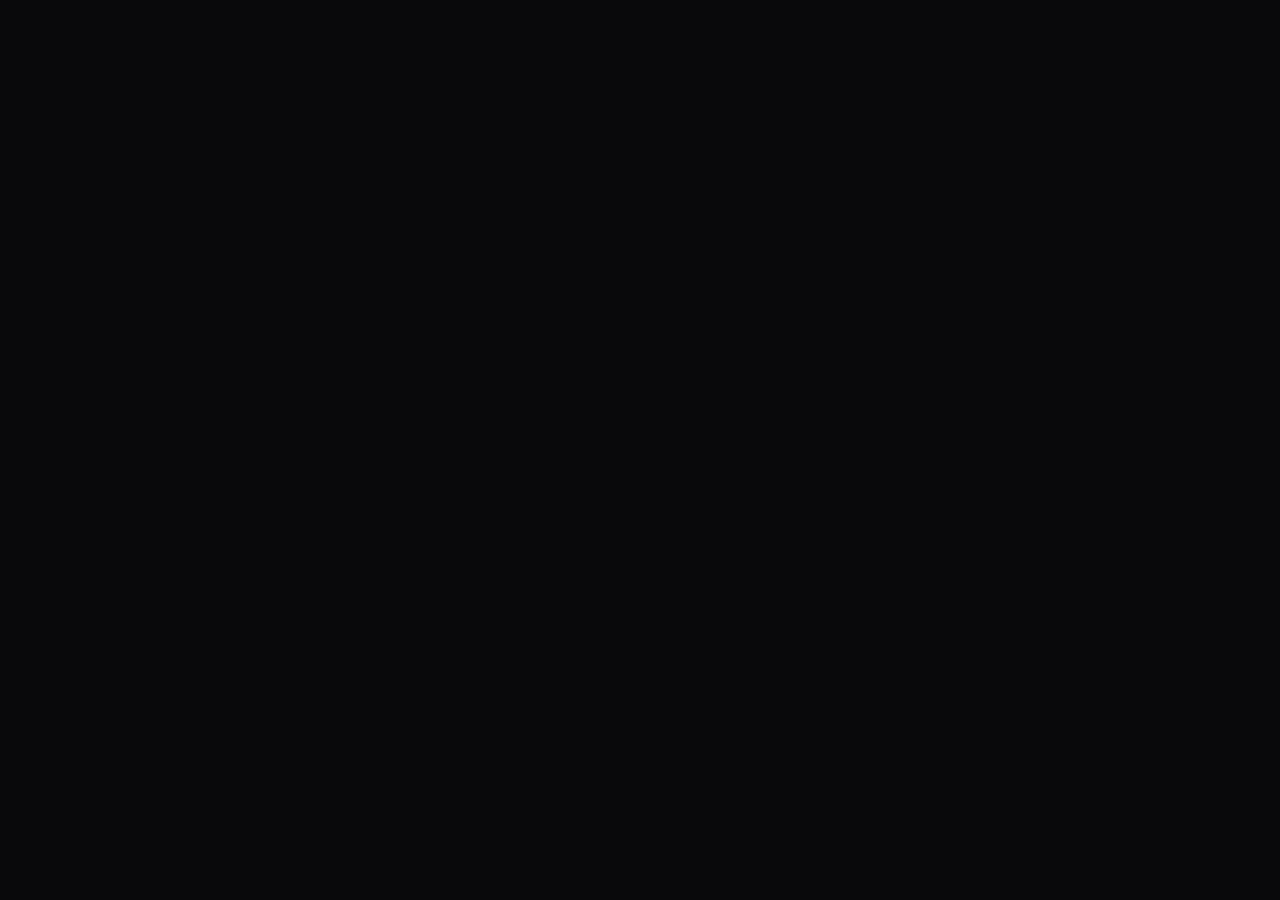
==== crates/qr-frontend/index.html @ 961571b2 "feat: initial implementation of pure Rust fullstack QR studio" ====
<!DOCTYPE html>
<html lang="en" class="dark">
<head>
  <meta charset="utf-8" />
  <meta name="viewport" content="width=device-width, initial-scale=1.0" />
  <title>QR Code Studio — qr.den1zz.dev</title>
  <link rel="preconnect" href="https://fonts.googleapis.com">
  <link rel="preconnect" href="https://fonts.gstatic.com" crossorigin>
  <link href="https://fonts.googleapis.com/css2?family=JetBrains+Mono:wght@400;500;600;700&display=swap" rel="stylesheet">
  <script src="https://cdn.tailwindcss.com"></script>
  <script>
    tailwind.config = {
      darkMode: 'class',
      theme: {
        extend: {
          fontFamily: {
            mono: ['"JetBrains Mono"', 'monospace'],
          },
          colors: {
            bg: '#09090b',
            surface: '#121215',
            'surface-hover': '#1a1a1f',
            edge: '#27272a',
            'edge-active': '#3f3f46',
            ink: '#f4f4f5',
            muted: '#a1a1aa',
            purple: '#a855f7',
            'purple-subtle': '#3b1d54',
          }
        }
      }
    }
  </script>
  <style>
    body {
      background-color: #09090b;
      color: #f4f4f5;
      font-family: 'JetBrains Mono', monospace;
      -webkit-font-smoothing: antialiased;
    }
    input[type="range"] {
      accent-color: #a855f7;
    }
    /* Custom scrollbar */
    ::-webkit-scrollbar {
      width: 6px;
      height: 6px;
    }
    ::-webkit-scrollbar-track {
      background: #09090b;
    }
    ::-webkit-scrollbar-thumb {
      background: #27272a;
      border-radius: 3px;
    }
    ::-webkit-scrollbar-thumb:hover {
      background: #3f3f46;
    }
  </style>
</head>
<body class="min-h-screen bg-bg text-ink selection:bg-purple/30 selection:text-purple">
  <div id="app"></div>
</body>
</html>
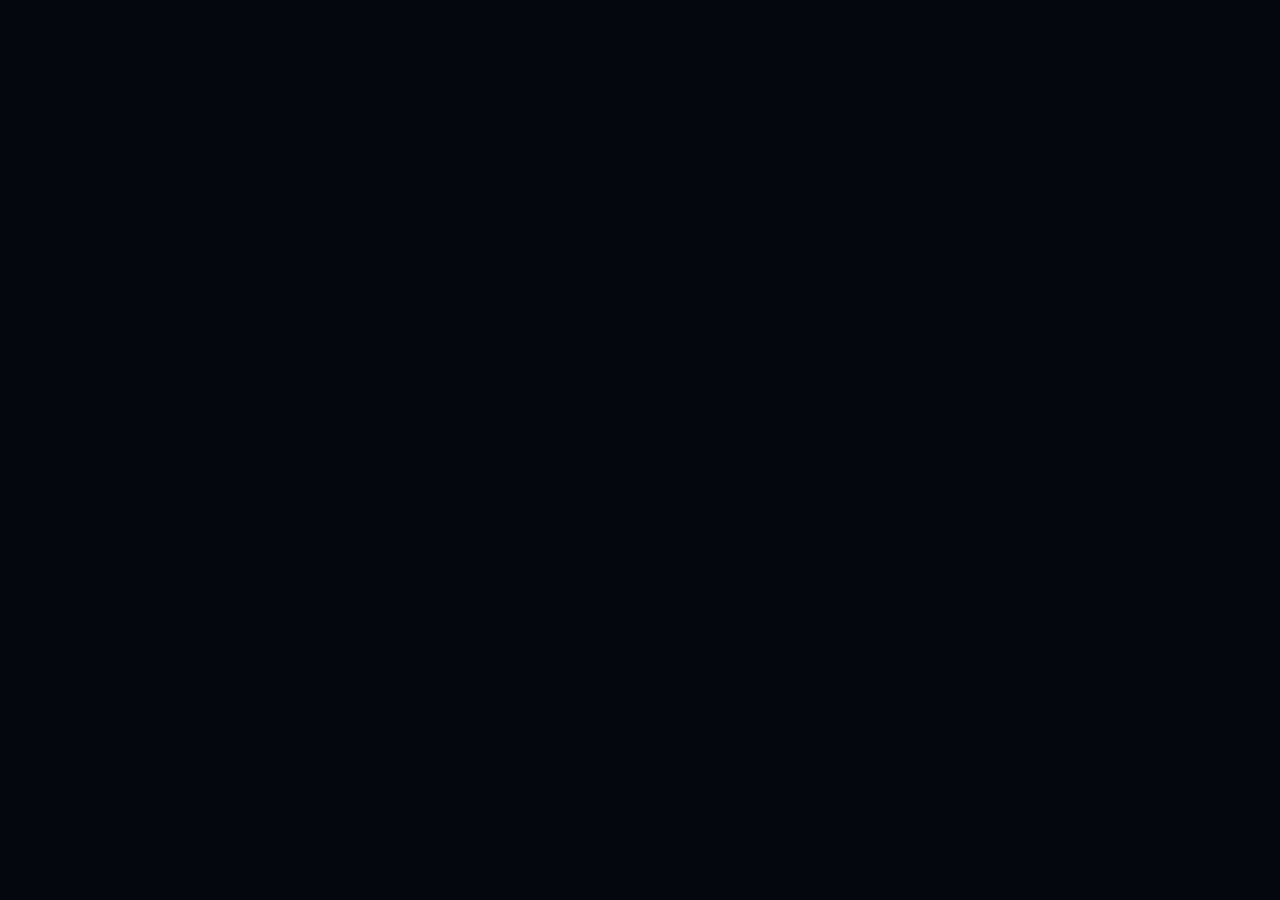
==== commit e2ed64aa: "feat(ui): redesign UI to match den1zz.dev, implement ente classy shape, and fit QR frame" ====
--- a/crates/qr-frontend/index.html
+++ b/crates/qr-frontend/index.html
@@ -6,7 +6,7 @@
   <title>QR Code Studio — qr.den1zz.dev</title>
   <link rel="preconnect" href="https://fonts.googleapis.com">
   <link rel="preconnect" href="https://fonts.gstatic.com" crossorigin>
-  <link href="https://fonts.googleapis.com/css2?family=JetBrains+Mono:wght@400;500;600;700&display=swap" rel="stylesheet">
+  <link href="https://fonts.googleapis.com/css2?family=Inter:wght@400;500;600;700&family=JetBrains+Mono:wght@400;500;600;700&display=swap" rel="stylesheet">
   <script src="https://cdn.tailwindcss.com"></script>
   <script>
     tailwind.config = {
@@ -14,51 +14,336 @@
       theme: {
         extend: {
           fontFamily: {
-            mono: ['"JetBrains Mono"', 'monospace'],
+            mono: ['"Maple Mono NF"', '"Maple Mono"', '"JetBrains Mono"', 'ui-monospace', 'monospace'],
+            sans: ['"Inter"', 'ui-sans-serif', 'system-ui', 'sans-serif'],
           },
           colors: {
-            bg: '#09090b',
-            surface: '#121215',
-            'surface-hover': '#1a1a1f',
-            edge: '#27272a',
-            'edge-active': '#3f3f46',
-            ink: '#f4f4f5',
-            muted: '#a1a1aa',
-            purple: '#a855f7',
-            'purple-subtle': '#3b1d54',
+            bg: '#04070d',
+            'bg-elevated': '#080d16',
+            panel: 'rgba(10, 17, 27, 0.72)',
+            'panel-border': 'rgba(63, 217, 255, 0.18)',
+            accent: '#3fd9ff',
+            'accent-dim': '#1c7d92',
+            'accent-glow': 'rgba(63, 217, 255, 0.35)',
+            text: '#e6f1f5',
+            'text-dim': '#93a8b3',
+            'text-faint': '#56636b',
           }
         }
       }
     }
   </script>
   <style>
+    :root {
+      --font-mono: "Maple Mono NF", "Maple Mono", "JetBrains Mono", ui-monospace, SFMono-Regular, Menlo, monospace;
+      --bg: #04070d;
+      --bg-elevated: #080d16;
+      --panel: rgba(10, 17, 27, 0.72);
+      --panel-border: rgba(63, 217, 255, 0.18);
+      --accent: #3fd9ff;
+      --accent-dim: #1c7d92;
+      --accent-glow: rgba(63, 217, 255, 0.35);
+      --text: #e6f1f5;
+      --text-dim: #93a8b3;
+      --text-faint: #56636b;
+    }
+
+    * {
+      box-sizing: border-box;
+    }
+
+    html {
+      background: var(--bg);
+      color-scheme: dark;
+      scroll-behavior: smooth;
+    }
+
     body {
-      background-color: #09090b;
-      color: #f4f4f5;
-      font-family: 'JetBrains Mono', monospace;
+      min-width: 320px;
+      margin: 0;
+      background: var(--bg);
+      color: var(--text);
+      font-family: var(--font-mono);
       -webkit-font-smoothing: antialiased;
-    }
+      line-height: 1.6;
+    }
+
+    ::selection {
+      background: rgba(63, 217, 255, 0.25);
+      color: #3fd9ff;
+    }
+
+    /* Chromatic Aberration Text Effect */
+    .chromatic-text {
+      position: relative;
+      display: inline-block;
+      color: var(--text);
+      text-shadow:
+        0 0 2px rgba(255, 255, 255, 0.7),
+        0 0 10px rgba(63, 217, 255, 0.5),
+        0 0 22px rgba(63, 217, 255, 0.3);
+    }
+
+    .chromatic-text::before,
+    .chromatic-text::after {
+      content: attr(data-text);
+      position: absolute;
+      top: 0;
+      left: 0;
+      width: 100%;
+      height: 100%;
+      pointer-events: none;
+    }
+
+    .chromatic-text::before {
+      color: rgba(255, 0, 85, 0.75);
+      transform: translate(-1.2px, 0);
+      mix-blend-mode: screen;
+      clip-path: inset(0 0 48% 0);
+      text-shadow: 0 0 8px rgba(255, 0, 85, 0.6);
+    }
+
+    .chromatic-text::after {
+      color: rgba(63, 217, 255, 0.85);
+      transform: translate(1.2px, 0);
+      mix-blend-mode: screen;
+      clip-path: inset(48% 0 0 0);
+      text-shadow: 0 0 8px rgba(63, 217, 255, 0.6);
+    }
+
+    /* Floating Pill Navigation */
+    .site-nav-wrap {
+      position: sticky;
+      top: 1rem;
+      z-index: 50;
+      width: min(100% - 2rem, 76rem);
+      margin-inline: auto;
+    }
+
+    .site-nav {
+      display: flex;
+      align-items: center;
+      justify-content: space-between;
+      gap: 1rem;
+      min-height: 3.5rem;
+      padding: 0.625rem 1.25rem;
+      border: 1px solid var(--panel-border);
+      border-radius: 999px;
+      background: var(--panel);
+      box-shadow: 0 8px 32px rgba(0, 0, 0, 0.5), inset 0 1px 0 rgba(255, 255, 255, 0.05);
+      backdrop-filter: blur(16px) saturate(140%);
+      -webkit-backdrop-filter: blur(16px) saturate(140%);
+    }
+
+    /* Glass Panels */
+    .glass-panel {
+      position: relative;
+      overflow: hidden;
+      border: 1px solid var(--panel-border);
+      border-radius: 1rem;
+      background: var(--panel);
+      box-shadow: 0 16px 40px rgba(0, 0, 0, 0.4), inset 0 1px 0 rgba(255, 255, 255, 0.04);
+      backdrop-filter: blur(16px);
+      -webkit-backdrop-filter: blur(16px);
+      transition: border-color 200ms ease, box-shadow 200ms ease;
+    }
+
+    .glass-panel:hover {
+      border-color: rgba(63, 217, 255, 0.3);
+    }
+
+    /* Buttons */
+    .button {
+      display: inline-flex;
+      align-items: center;
+      justify-content: center;
+      gap: 0.5rem;
+      min-height: 2.5rem;
+      padding: 0.5rem 1.25rem;
+      border-radius: 999px;
+      font-size: 0.8125rem;
+      font-weight: 600;
+      font-family: var(--font-mono);
+      text-decoration: none;
+      transition: transform 150ms ease, box-shadow 150ms ease, border-color 150ms ease, background 150ms ease, color 150ms ease;
+      cursor: pointer;
+    }
+
+    .button:hover {
+      transform: translateY(-1px);
+    }
+
+    .button:active {
+      transform: translateY(0);
+    }
+
+    .button-primary {
+      border: 1px solid var(--accent);
+      background: var(--accent);
+      color: #020509;
+      box-shadow: 0 0 24px var(--accent-glow);
+    }
+
+    .button-primary:hover {
+      background: #62e1ff;
+      box-shadow: 0 0 32px rgba(63, 217, 255, 0.55);
+    }
+
+    .button-secondary {
+      border: 1px solid var(--panel-border);
+      background: rgba(10, 17, 27, 0.6);
+      color: var(--text);
+      backdrop-filter: blur(12px);
+    }
+
+    .button-secondary:hover {
+      border-color: var(--accent);
+      color: var(--accent);
+      box-shadow: 0 0 18px var(--accent-glow);
+    }
+
+    /* Status Badges */
+    .status-badge {
+      display: inline-flex;
+      align-items: center;
+      gap: 0.5rem;
+      min-height: 1.75rem;
+      padding: 0.25rem 0.75rem;
+      border: 1px solid rgba(63, 217, 255, 0.28);
+      border-radius: 999px;
+      background: rgba(63, 217, 255, 0.06);
+      color: var(--accent);
+      font-size: 0.75rem;
+      font-weight: 600;
+      line-height: 1.4;
+      font-family: var(--font-mono);
+      letter-spacing: 0.04em;
+    }
+
+    .status-dot-active {
+      width: 7px;
+      height: 7px;
+      border-radius: 50%;
+      background-color: var(--accent);
+      box-shadow: 0 0 10px var(--accent);
+      animation: pulse-dot 2s infinite ease-in-out;
+    }
+
+    @keyframes pulse-dot {
+      0%, 100% {
+        opacity: 1;
+        transform: scale(1);
+      }
+      50% {
+        opacity: 0.45;
+        transform: scale(0.85);
+      }
+    }
+
+    /* Viewfinder QR Stage Frame */
+    .viewfinder-frame {
+      position: relative;
+      width: 100%;
+      aspect-ratio: 1 / 1;
+      max-width: 380px;
+      max-height: 380px;
+      margin: 0 auto;
+      border-radius: 1rem;
+      background-color: var(--bg-elevated);
+      background-image:
+        linear-gradient(rgba(63, 217, 255, 0.07) 1px, transparent 1px),
+        linear-gradient(90deg, rgba(63, 217, 255, 0.07) 1px, transparent 1px);
+      background-size: 20px 20px;
+      border: 1px solid rgba(63, 217, 255, 0.25);
+      box-shadow: inset 0 0 35px rgba(0, 0, 0, 0.7), 0 0 30px rgba(63, 217, 255, 0.06);
+      display: flex;
+      align-items: center;
+      justify-content: center;
+      padding: 1.25rem;
+      overflow: hidden;
+    }
+
+    /* Viewfinder Corner HUD Reticles */
+    .hud-reticle {
+      position: absolute;
+      width: 14px;
+      height: 14px;
+      border-color: var(--accent);
+      pointer-events: none;
+      opacity: 0.8;
+    }
+    .hud-tl { top: 8px; left: 8px; border-top: 2px solid var(--accent); border-left: 2px solid var(--accent); }
+    .hud-tr { top: 8px; right: 8px; border-top: 2px solid var(--accent); border-right: 2px solid var(--accent); }
+    .hud-bl { bottom: 8px; left: 8px; border-bottom: 2px solid var(--accent); border-left: 2px solid var(--accent); }
+    .hud-br { bottom: 8px; right: 8px; border-bottom: 2px solid var(--accent); border-right: 2px solid var(--accent); }
+
+    /* Guaranteed SVG scaling: fills frame without overflowing */
+    .qr-svg-wrapper {
+      width: 100%;
+      height: 100%;
+      display: flex;
+      align-items: center;
+      justify-content: center;
+    }
+
+    .qr-svg-wrapper svg {
+      width: 100% !important;
+      height: 100% !important;
+      max-width: 100% !important;
+      max-height: 100% !important;
+      object-fit: contain;
+      display: block !important;
+      filter: drop-shadow(0 10px 24px rgba(0, 0, 0, 0.6));
+    }
+
+    /* Custom Form Inputs */
+    input[type="text"],
+    input[type="password"],
+    input[type="url"],
+    textarea,
+    select {
+      background: rgba(8, 13, 22, 0.8);
+      border: 1px solid var(--panel-border);
+      border-radius: 0.5rem;
+      color: var(--text);
+      font-family: var(--font-mono);
+      font-size: 0.875rem;
+      padding: 0.625rem 0.875rem;
+      transition: border-color 150ms ease, box-shadow 150ms ease;
+    }
+
+    input[type="text"]:focus,
+    input[type="password"]:focus,
+    input[type="url"]:focus,
+    textarea:focus,
+    select:focus {
+      outline: none;
+      border-color: var(--accent);
+      box-shadow: 0 0 16px var(--accent-glow);
+    }
+
     input[type="range"] {
-      accent-color: #a855f7;
-    }
-    /* Custom scrollbar */
+      accent-color: var(--accent);
+    }
+
+    /* Scrollbars */
     ::-webkit-scrollbar {
       width: 6px;
       height: 6px;
     }
     ::-webkit-scrollbar-track {
-      background: #09090b;
+      background: var(--bg);
     }
     ::-webkit-scrollbar-thumb {
-      background: #27272a;
+      background: rgba(63, 217, 255, 0.2);
       border-radius: 3px;
     }
     ::-webkit-scrollbar-thumb:hover {
-      background: #3f3f46;
+      background: var(--accent);
     }
   </style>
 </head>
-<body class="min-h-screen bg-bg text-ink selection:bg-purple/30 selection:text-purple">
+<body class="min-h-screen bg-[#04070d] text-[#e6f1f5]">
   <div id="app"></div>
 </body>
 </html>
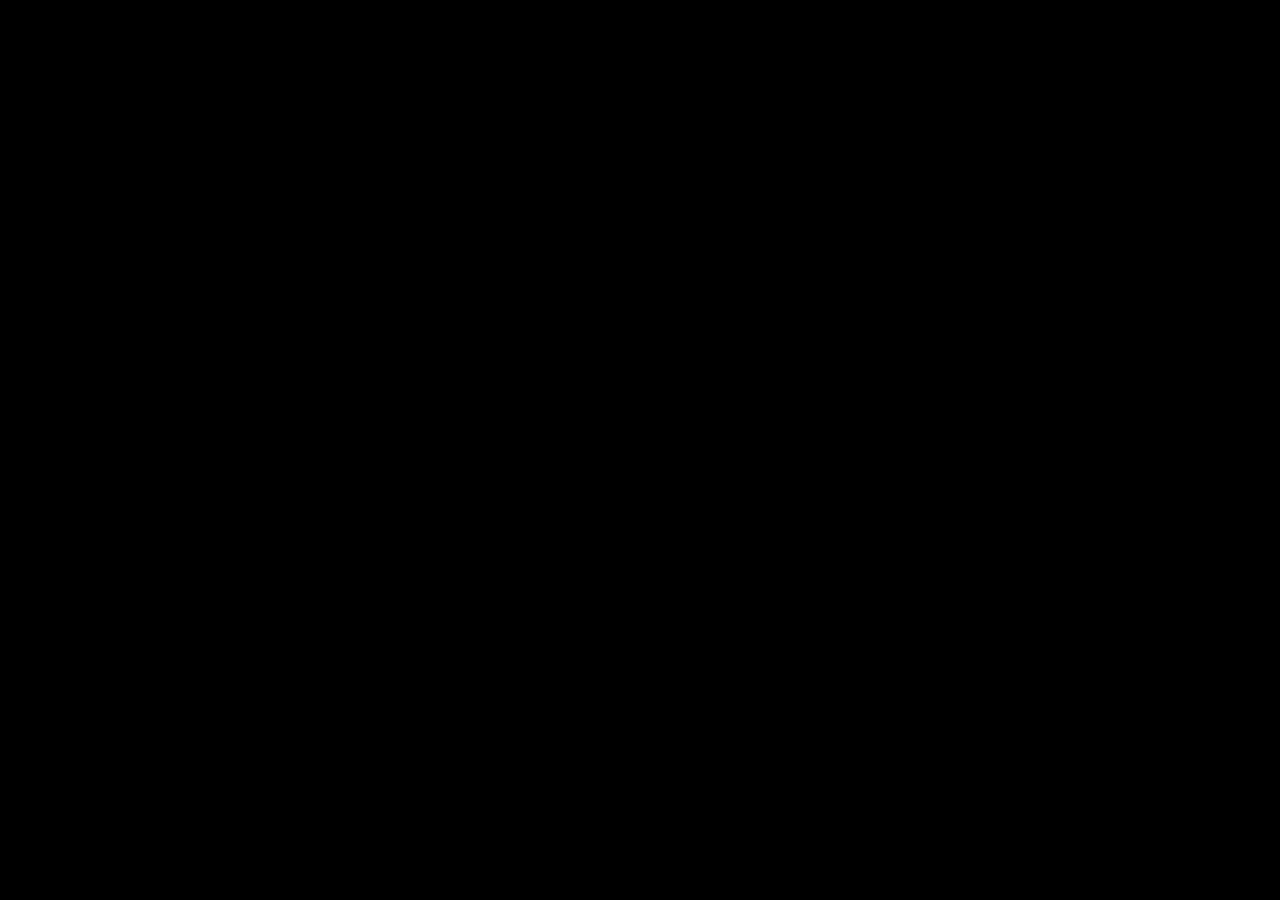
==== commit b7cb681d: "feat(ui): implement AMOLED black theme with basic cyan & white, and separate eye/module color picker" ====
--- a/crates/qr-frontend/index.html
+++ b/crates/qr-frontend/index.html
@@ -18,16 +18,16 @@
             sans: ['"Inter"', 'ui-sans-serif', 'system-ui', 'sans-serif'],
           },
           colors: {
-            bg: '#04070d',
-            'bg-elevated': '#080d16',
-            panel: 'rgba(10, 17, 27, 0.72)',
-            'panel-border': 'rgba(63, 217, 255, 0.18)',
-            accent: '#3fd9ff',
-            'accent-dim': '#1c7d92',
-            'accent-glow': 'rgba(63, 217, 255, 0.35)',
-            text: '#e6f1f5',
-            'text-dim': '#93a8b3',
-            'text-faint': '#56636b',
+            bg: '#000000',
+            'bg-elevated': '#080808',
+            panel: '#0a0a0a',
+            'panel-border': 'rgba(255, 255, 255, 0.12)',
+            accent: '#00f0ff',
+            'accent-dim': '#008b99',
+            'accent-glow': 'rgba(0, 240, 255, 0.25)',
+            text: '#ffffff',
+            'text-dim': '#a0a0a0',
+            'text-faint': '#555555',
           }
         }
       }
@@ -36,16 +36,16 @@
   <style>
     :root {
       --font-mono: "Maple Mono NF", "Maple Mono", "JetBrains Mono", ui-monospace, SFMono-Regular, Menlo, monospace;
-      --bg: #04070d;
-      --bg-elevated: #080d16;
-      --panel: rgba(10, 17, 27, 0.72);
-      --panel-border: rgba(63, 217, 255, 0.18);
-      --accent: #3fd9ff;
-      --accent-dim: #1c7d92;
-      --accent-glow: rgba(63, 217, 255, 0.35);
-      --text: #e6f1f5;
-      --text-dim: #93a8b3;
-      --text-faint: #56636b;
+      --bg: #000000;
+      --bg-elevated: #080808;
+      --panel: #0a0a0a;
+      --panel-border: rgba(255, 255, 255, 0.12);
+      --accent: #00f0ff;
+      --accent-dim: #008b99;
+      --accent-glow: rgba(0, 240, 255, 0.25);
+      --text: #ffffff;
+      --text-dim: #a0a0a0;
+      --text-faint: #555555;
     }
 
     * {
@@ -53,7 +53,7 @@
     }
 
     html {
-      background: var(--bg);
+      background: #000000;
       color-scheme: dark;
       scroll-behavior: smooth;
     }
@@ -61,54 +61,22 @@
     body {
       min-width: 320px;
       margin: 0;
-      background: var(--bg);
-      color: var(--text);
+      background: #000000;
+      color: #ffffff;
       font-family: var(--font-mono);
       -webkit-font-smoothing: antialiased;
       line-height: 1.6;
     }
 
     ::selection {
-      background: rgba(63, 217, 255, 0.25);
-      color: #3fd9ff;
-    }
-
-    /* Chromatic Aberration Text Effect */
-    .chromatic-text {
-      position: relative;
-      display: inline-block;
-      color: var(--text);
-      text-shadow:
-        0 0 2px rgba(255, 255, 255, 0.7),
-        0 0 10px rgba(63, 217, 255, 0.5),
-        0 0 22px rgba(63, 217, 255, 0.3);
-    }
-
-    .chromatic-text::before,
-    .chromatic-text::after {
-      content: attr(data-text);
-      position: absolute;
-      top: 0;
-      left: 0;
-      width: 100%;
-      height: 100%;
-      pointer-events: none;
-    }
-
-    .chromatic-text::before {
-      color: rgba(255, 0, 85, 0.75);
-      transform: translate(-1.2px, 0);
-      mix-blend-mode: screen;
-      clip-path: inset(0 0 48% 0);
-      text-shadow: 0 0 8px rgba(255, 0, 85, 0.6);
-    }
-
-    .chromatic-text::after {
-      color: rgba(63, 217, 255, 0.85);
-      transform: translate(1.2px, 0);
-      mix-blend-mode: screen;
-      clip-path: inset(48% 0 0 0);
-      text-shadow: 0 0 8px rgba(63, 217, 255, 0.6);
+      background: rgba(0, 240, 255, 0.25);
+      color: #00f0ff;
+    }
+
+    /* Clean Brand Typography */
+    .brand-title {
+      color: #ffffff;
+      letter-spacing: -0.02em;
     }
 
     /* Floating Pill Navigation */
@@ -116,7 +84,7 @@
       position: sticky;
       top: 1rem;
       z-index: 50;
-      width: min(100% - 2rem, 76rem);
+      width: min(100% - 2rem, 46rem);
       margin-inline: auto;
     }
 
@@ -125,31 +93,29 @@
       align-items: center;
       justify-content: space-between;
       gap: 1rem;
-      min-height: 3.5rem;
-      padding: 0.625rem 1.25rem;
+      min-height: 3.25rem;
+      padding: 0.5rem 1.25rem;
       border: 1px solid var(--panel-border);
       border-radius: 999px;
-      background: var(--panel);
-      box-shadow: 0 8px 32px rgba(0, 0, 0, 0.5), inset 0 1px 0 rgba(255, 255, 255, 0.05);
-      backdrop-filter: blur(16px) saturate(140%);
-      -webkit-backdrop-filter: blur(16px) saturate(140%);
-    }
-
-    /* Glass Panels */
+      background: rgba(10, 10, 10, 0.85);
+      box-shadow: 0 4px 20px rgba(0, 0, 0, 0.8);
+      backdrop-filter: blur(16px);
+      -webkit-backdrop-filter: blur(16px);
+    }
+
+    /* AMOLED Glass Panels */
     .glass-panel {
       position: relative;
       overflow: hidden;
       border: 1px solid var(--panel-border);
       border-radius: 1rem;
-      background: var(--panel);
-      box-shadow: 0 16px 40px rgba(0, 0, 0, 0.4), inset 0 1px 0 rgba(255, 255, 255, 0.04);
-      backdrop-filter: blur(16px);
-      -webkit-backdrop-filter: blur(16px);
-      transition: border-color 200ms ease, box-shadow 200ms ease;
+      background: #0a0a0a;
+      box-shadow: 0 8px 30px rgba(0, 0, 0, 0.8);
+      transition: border-color 150ms ease;
     }
 
     .glass-panel:hover {
-      border-color: rgba(63, 217, 255, 0.3);
+      border-color: rgba(255, 255, 255, 0.2);
     }
 
     /* Buttons */
@@ -158,14 +124,14 @@
       align-items: center;
       justify-content: center;
       gap: 0.5rem;
-      min-height: 2.5rem;
+      min-height: 2.25rem;
       padding: 0.5rem 1.25rem;
       border-radius: 999px;
       font-size: 0.8125rem;
       font-weight: 600;
       font-family: var(--font-mono);
       text-decoration: none;
-      transition: transform 150ms ease, box-shadow 150ms ease, border-color 150ms ease, background 150ms ease, color 150ms ease;
+      transition: transform 120ms ease, background 120ms ease, border-color 120ms ease, color 120ms ease;
       cursor: pointer;
     }
 
@@ -180,26 +146,35 @@
     .button-primary {
       border: 1px solid var(--accent);
       background: var(--accent);
-      color: #020509;
-      box-shadow: 0 0 24px var(--accent-glow);
+      color: #000000;
+      box-shadow: 0 0 16px var(--accent-glow);
     }
 
     .button-primary:hover {
-      background: #62e1ff;
-      box-shadow: 0 0 32px rgba(63, 217, 255, 0.55);
+      background: #4df4ff;
+      border-color: #4df4ff;
+    }
+
+    .button-white {
+      border: 1px solid #ffffff;
+      background: #ffffff;
+      color: #000000;
+    }
+
+    .button-white:hover {
+      background: #e0e0e0;
+      border-color: #e0e0e0;
     }
 
     .button-secondary {
       border: 1px solid var(--panel-border);
-      background: rgba(10, 17, 27, 0.6);
-      color: var(--text);
-      backdrop-filter: blur(12px);
+      background: #111111;
+      color: #ffffff;
     }
 
     .button-secondary:hover {
-      border-color: var(--accent);
-      color: var(--accent);
-      box-shadow: 0 0 18px var(--accent-glow);
+      border-color: #ffffff;
+      color: #ffffff;
     }
 
     /* Status Badges */
@@ -209,35 +184,22 @@
       gap: 0.5rem;
       min-height: 1.75rem;
       padding: 0.25rem 0.75rem;
-      border: 1px solid rgba(63, 217, 255, 0.28);
+      border: 1px solid rgba(255, 255, 255, 0.15);
       border-radius: 999px;
-      background: rgba(63, 217, 255, 0.06);
-      color: var(--accent);
+      background: #0d0d0d;
+      color: #00f0ff;
       font-size: 0.75rem;
       font-weight: 600;
-      line-height: 1.4;
       font-family: var(--font-mono);
       letter-spacing: 0.04em;
     }
 
     .status-dot-active {
-      width: 7px;
-      height: 7px;
+      width: 6px;
+      height: 6px;
       border-radius: 50%;
       background-color: var(--accent);
-      box-shadow: 0 0 10px var(--accent);
-      animation: pulse-dot 2s infinite ease-in-out;
-    }
-
-    @keyframes pulse-dot {
-      0%, 100% {
-        opacity: 1;
-        transform: scale(1);
-      }
-      50% {
-        opacity: 0.45;
-        transform: scale(0.85);
-      }
+      box-shadow: 0 0 8px var(--accent);
     }
 
     /* Viewfinder QR Stage Frame */
@@ -245,17 +207,13 @@
       position: relative;
       width: 100%;
       aspect-ratio: 1 / 1;
-      max-width: 380px;
-      max-height: 380px;
+      max-width: 360px;
+      max-height: 360px;
       margin: 0 auto;
       border-radius: 1rem;
-      background-color: var(--bg-elevated);
-      background-image:
-        linear-gradient(rgba(63, 217, 255, 0.07) 1px, transparent 1px),
-        linear-gradient(90deg, rgba(63, 217, 255, 0.07) 1px, transparent 1px);
-      background-size: 20px 20px;
-      border: 1px solid rgba(63, 217, 255, 0.25);
-      box-shadow: inset 0 0 35px rgba(0, 0, 0, 0.7), 0 0 30px rgba(63, 217, 255, 0.06);
+      background-color: #000000;
+      border: 1px solid rgba(255, 255, 255, 0.12);
+      box-shadow: inset 0 0 20px rgba(0, 0, 0, 0.9);
       display: flex;
       align-items: center;
       justify-content: center;
@@ -266,11 +224,10 @@
     /* Viewfinder Corner HUD Reticles */
     .hud-reticle {
       position: absolute;
-      width: 14px;
-      height: 14px;
-      border-color: var(--accent);
+      width: 12px;
+      height: 12px;
       pointer-events: none;
-      opacity: 0.8;
+      opacity: 0.75;
     }
     .hud-tl { top: 8px; left: 8px; border-top: 2px solid var(--accent); border-left: 2px solid var(--accent); }
     .hud-tr { top: 8px; right: 8px; border-top: 2px solid var(--accent); border-right: 2px solid var(--accent); }
@@ -293,7 +250,6 @@
       max-height: 100% !important;
       object-fit: contain;
       display: block !important;
-      filter: drop-shadow(0 10px 24px rgba(0, 0, 0, 0.6));
     }
 
     /* Custom Form Inputs */
@@ -302,14 +258,14 @@
     input[type="url"],
     textarea,
     select {
-      background: rgba(8, 13, 22, 0.8);
+      background: #050505;
       border: 1px solid var(--panel-border);
       border-radius: 0.5rem;
-      color: var(--text);
+      color: #ffffff;
       font-family: var(--font-mono);
       font-size: 0.875rem;
       padding: 0.625rem 0.875rem;
-      transition: border-color 150ms ease, box-shadow 150ms ease;
+      transition: border-color 150ms ease;
     }
 
     input[type="text"]:focus,
@@ -319,7 +275,6 @@
     select:focus {
       outline: none;
       border-color: var(--accent);
-      box-shadow: 0 0 16px var(--accent-glow);
     }
 
     input[type="range"] {
@@ -332,18 +287,18 @@
       height: 6px;
     }
     ::-webkit-scrollbar-track {
-      background: var(--bg);
+      background: #000000;
     }
     ::-webkit-scrollbar-thumb {
-      background: rgba(63, 217, 255, 0.2);
+      background: #222222;
       border-radius: 3px;
     }
     ::-webkit-scrollbar-thumb:hover {
-      background: var(--accent);
+      background: #444444;
     }
   </style>
 </head>
-<body class="min-h-screen bg-[#04070d] text-[#e6f1f5]">
+<body class="min-h-screen bg-[#000000] text-[#ffffff]">
   <div id="app"></div>
 </body>
 </html>
